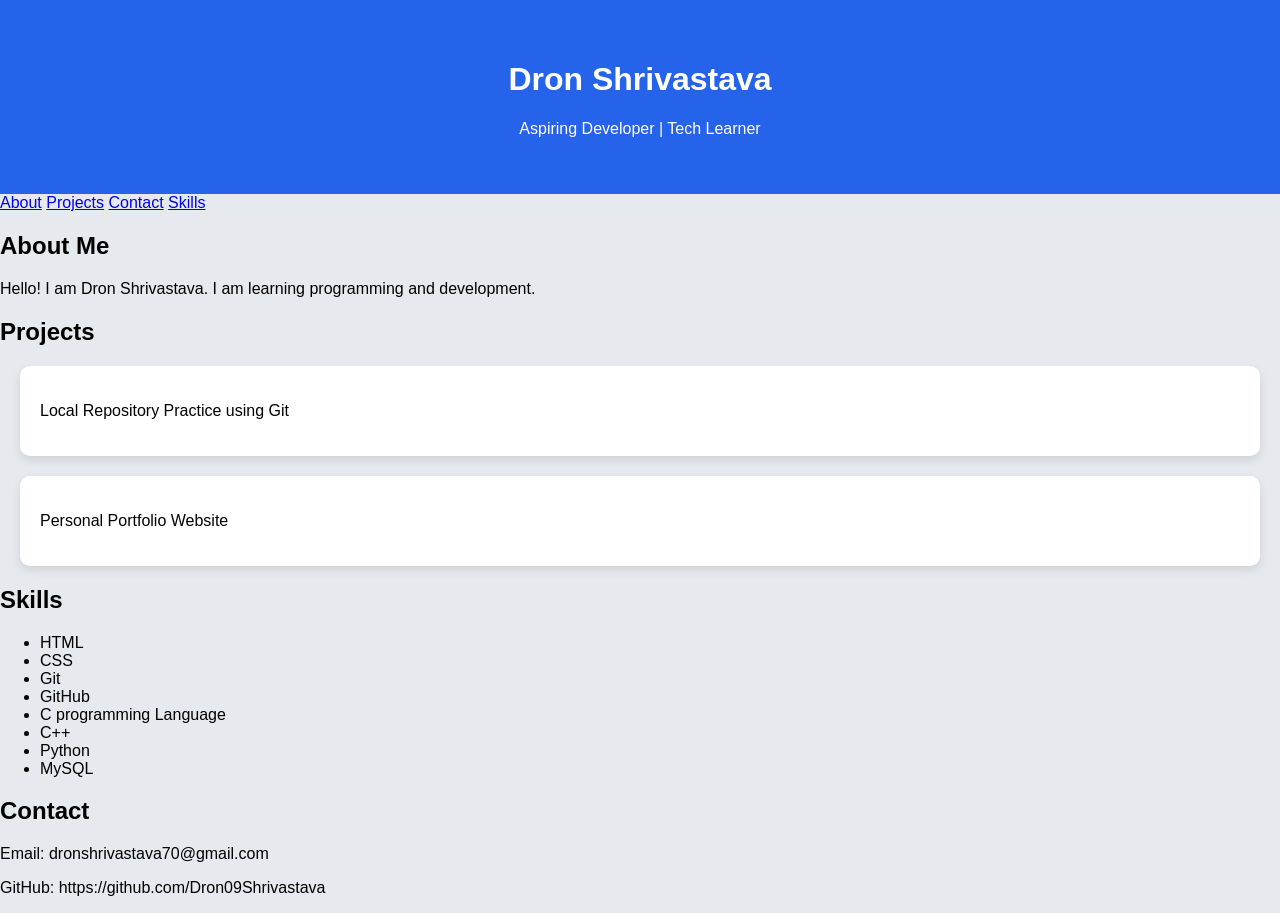
==== profile.html @ 9ae91dbc "Prototype screen" ====
<!DOCTYPE html>
<html lang="en">
<head>
    <meta charset="UTF-8">
    <meta name="viewport" content="width=device-width, initial-scale=1.0">
    <title>My Portfolio</title>
    <link rel="stylesheet" href="style.css">
</head>
<body>
<!-- Main header-->
    <header>
    <h1>Dron Shrivastava</h1>
    <p>Aspiring Developer | Tech Learner</p>
    </header>
    <nav>
<!--Selection category-->
<a href="#about">About</a>

<a href="#projects">Projects</a>

<a href="#contact">Contact</a>

<a href="#skills">Skills</a>

</nav>
<!--About-->
<section id="about">

<h2>About Me</h2>

<p>
Hello! I am Dron Shrivastava.
I am learning programming and development.
</p>

</section>
<!--Projects-->
<section id="projects">

<h2>Projects</h2>

<div class="card">
<p>Local Repository Practice using Git</p>
</div>

<div class="card">
<p>Personal Portfolio Website</p>
</div>
</section>
<!--Skills-->
<section id="skills">

<h2>Skills</h2>

<ul>

<li>HTML</li>
<li>CSS</li>
<li>Git</li>
<li>GitHub</li>
<li>C programming Language</li>
<li>C++</li>
<li>Python</li>
<li>MySQL</li>

</ul>

</section>
<!--Contact-->
<section id="contact">

<h2>Contact</h2>

<p>Email: dronshrivastava70@gmail.com</p>

<p>GitHub: https://github.com/Dron09Shrivastava</p>

</section>
</body>
</html>
---- style.css ----
body{
    font-family: Arial;
    margin:0;
    background: #e6e9ed;
}

header{
    background: #2563eb;
    color: white;
    padding: 40px;
    text-align: center;
}
.card{

background:white;

padding:20px;

margin:20px;

border-radius:10px;

box-shadow:0px 4px 10px rgba(0,0,0,0.1);

transition:0.3s;

}

.card:hover{

transform:scale(1.05);

}
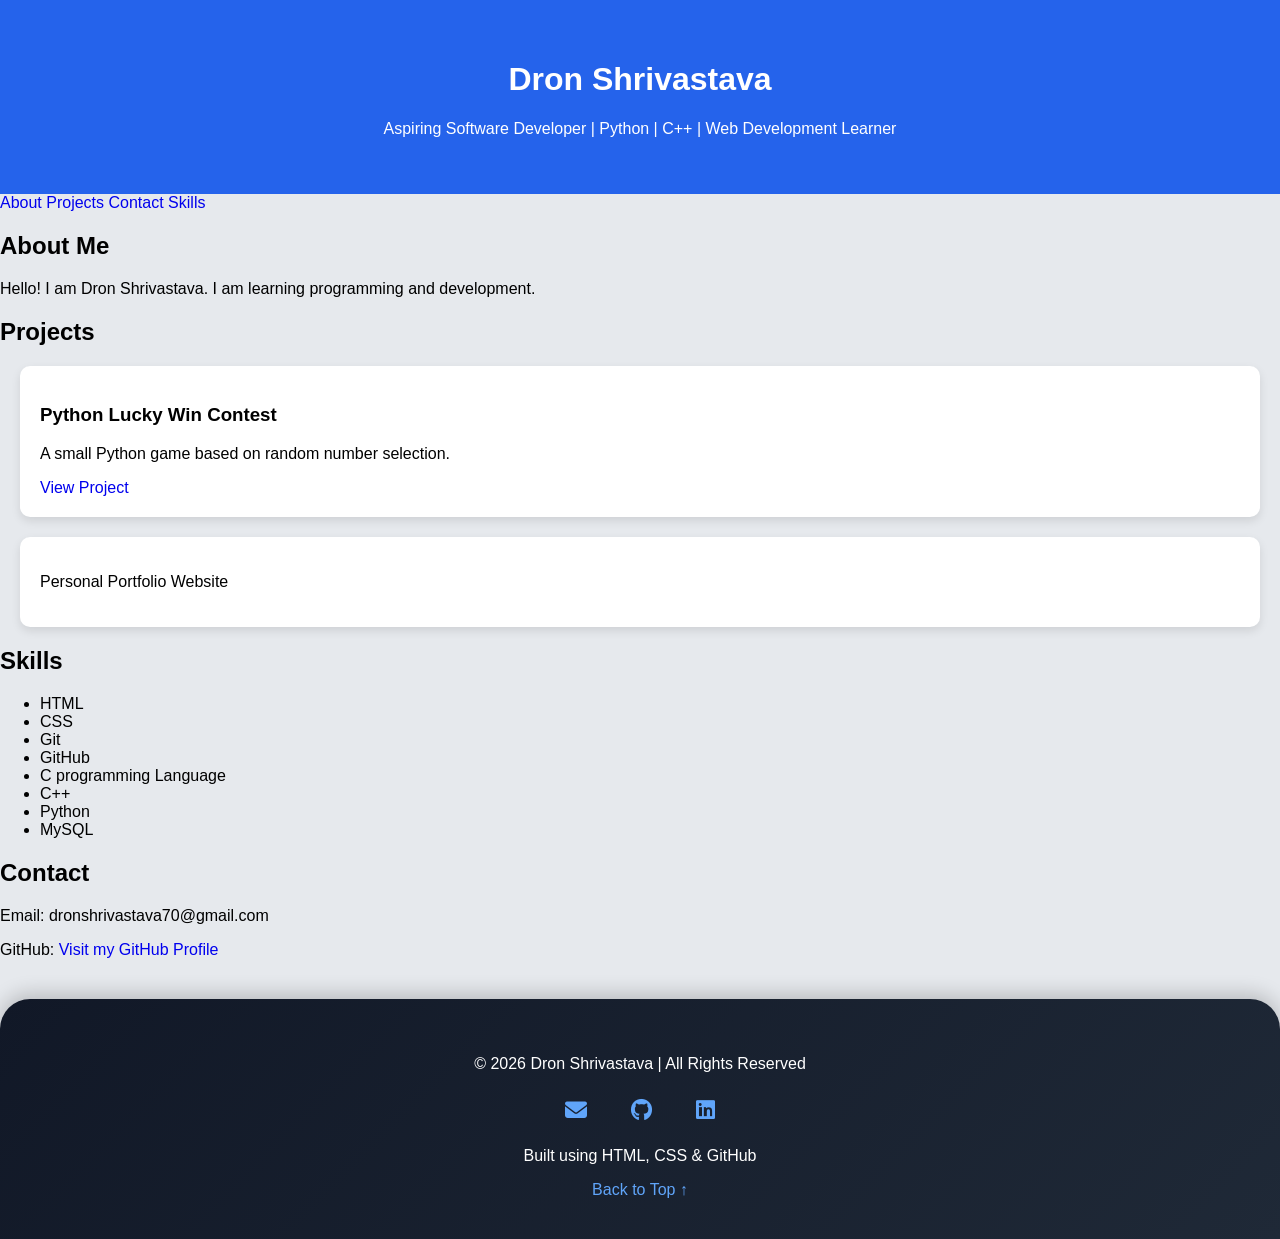
==== commit ba4ba129: "Footer Added" ====
--- a/profile.html
+++ b/profile.html
@@ -5,15 +5,18 @@
     <meta name="viewport" content="width=device-width, initial-scale=1.0">
     <title>My Portfolio</title>
     <link rel="stylesheet" href="style.css">
+    <link rel="stylesheet" href="https://cdnjs.cloudflare.com/ajax/libs/font-awesome/6.5.0/css/all.min.css">
 </head>
 <body>
 <!-- Main header-->
     <header>
     <h1>Dron Shrivastava</h1>
-    <p>Aspiring Developer | Tech Learner</p>
+    <p>Aspiring Software Developer | Python | C++ | Web Development Learner</p>
     </header>
-    <nav>
 <!--Selection category-->
+<nav>
+
+
 <a href="#about">About</a>
 
 <a href="#projects">Projects</a>
@@ -21,6 +24,8 @@
 <a href="#contact">Contact</a>
 
 <a href="#skills">Skills</a>
+
+
 
 </nav>
 <!--About-->
@@ -40,7 +45,9 @@
 <h2>Projects</h2>
 
 <div class="card">
-<p>Local Repository Practice using Git</p>
+<h3>Python Lucky Win Contest</h3>
+<p>A small Python game based on random number selection.</p>
+<a href="https://github.com/Dron09Shrivastava/Lucky_Game/blob/main/game.py" target="_blank">View Project</a>
 </div>
 
 <div class="card">
@@ -73,8 +80,31 @@
 
 <p>Email: dronshrivastava70@gmail.com</p>
 
-<p>GitHub: https://github.com/Dron09Shrivastava</p>
+<p>GitHub: <a href="https://github.com/Dron09Shrivastava" target="_blank">Visit my GitHub Profile</a></p>
 
 </section>
+<footer>
+
+<p>© 2026 Dron Shrivastava | All Rights Reserved</p>
+
+<p>
+<a href="mailto:dronshrivastava70@gmail.com">
+<i class="fa-solid fa-envelope"></i>
+</a>
+
+<a href="https://github.com/Dron09Shrivastava" target="_blank">
+<i class="fa-brands fa-github"></i>
+</a>
+
+<a href="https://www.linkedin.com/in/dron-shrivastava-7b0713404/" target="_blank">
+<i class="fa-brands fa-linkedin"></i>
+</a>
+</p>
+
+<p>Built using HTML, CSS & GitHub</p>
+
+<a href="#">Back to Top ↑</a>
+
+</footer>
 </body>
 </html>
--- a/style.css
+++ b/style.css
@@ -3,13 +3,16 @@
     margin:0;
     background: #e6e9ed;
 }
-
+a{
+    text-decoration: none;
+}
 header{
     background: #2563eb;
     color: white;
     padding: 40px;
     text-align: center;
 }
+
 .card{
 
 background:white;
@@ -30,4 +33,38 @@
 
 transform:scale(1.05);
 
+}
+footer {
+background: linear-gradient(135deg,#111827,#1f2937);
+color: white;
+padding: 40px 20px;
+text-align: center;
+margin-top: 40px;
+border-top-left-radius: 30px;
+border-top-right-radius: 30px;
+box-shadow: 0 -5px 20px rgba(0,0,0,0.2);
+}
+
+footer a {
+color: #60a5fa;
+margin: 0 10px;
+text-decoration: none;
+font-weight: 500;
+transition: 0.3s ease;
+}
+
+footer a:hover {
+color: #a5b4fc;
+transform: scale(1.1);
+}
+
+footer i{
+font-size:22px;
+margin:10px;
+transition:0.3s;
+}
+
+footer i:hover{
+transform:scale(1.3);
+color:#60a5fa;
 }
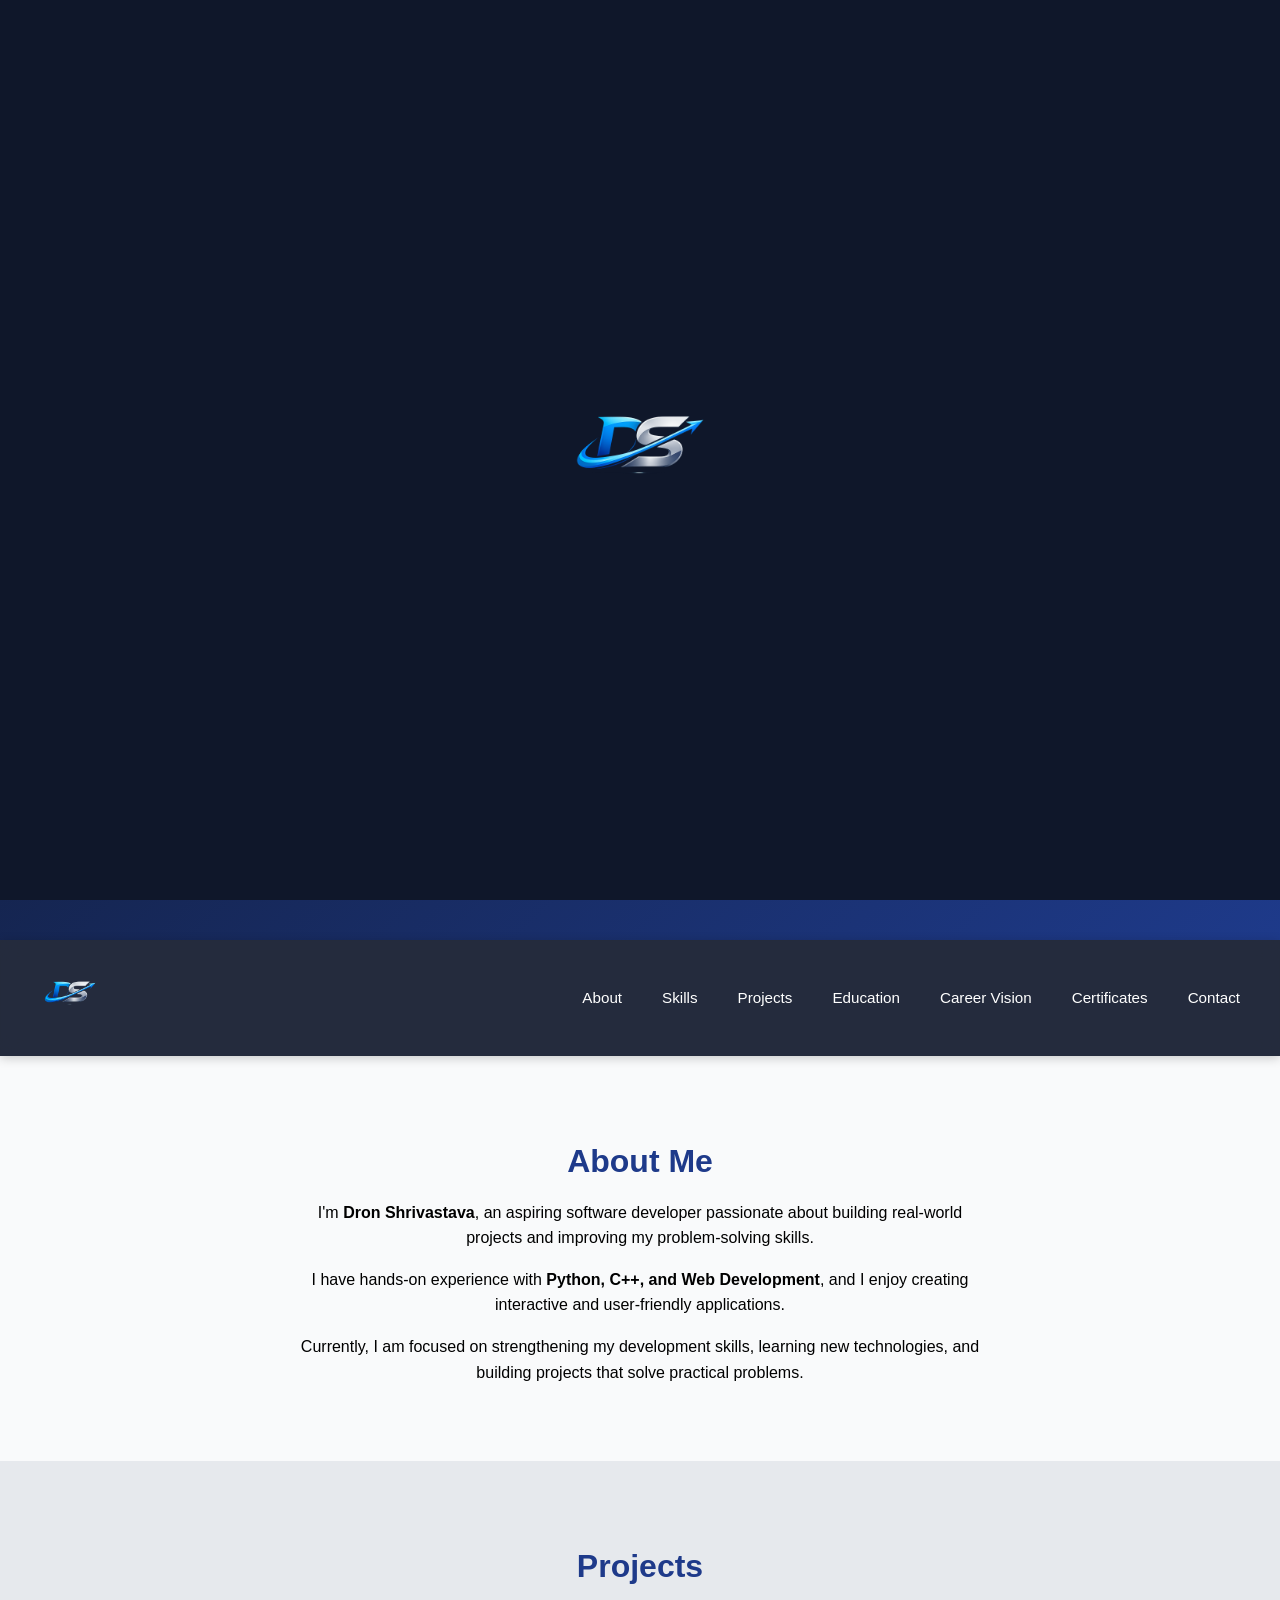
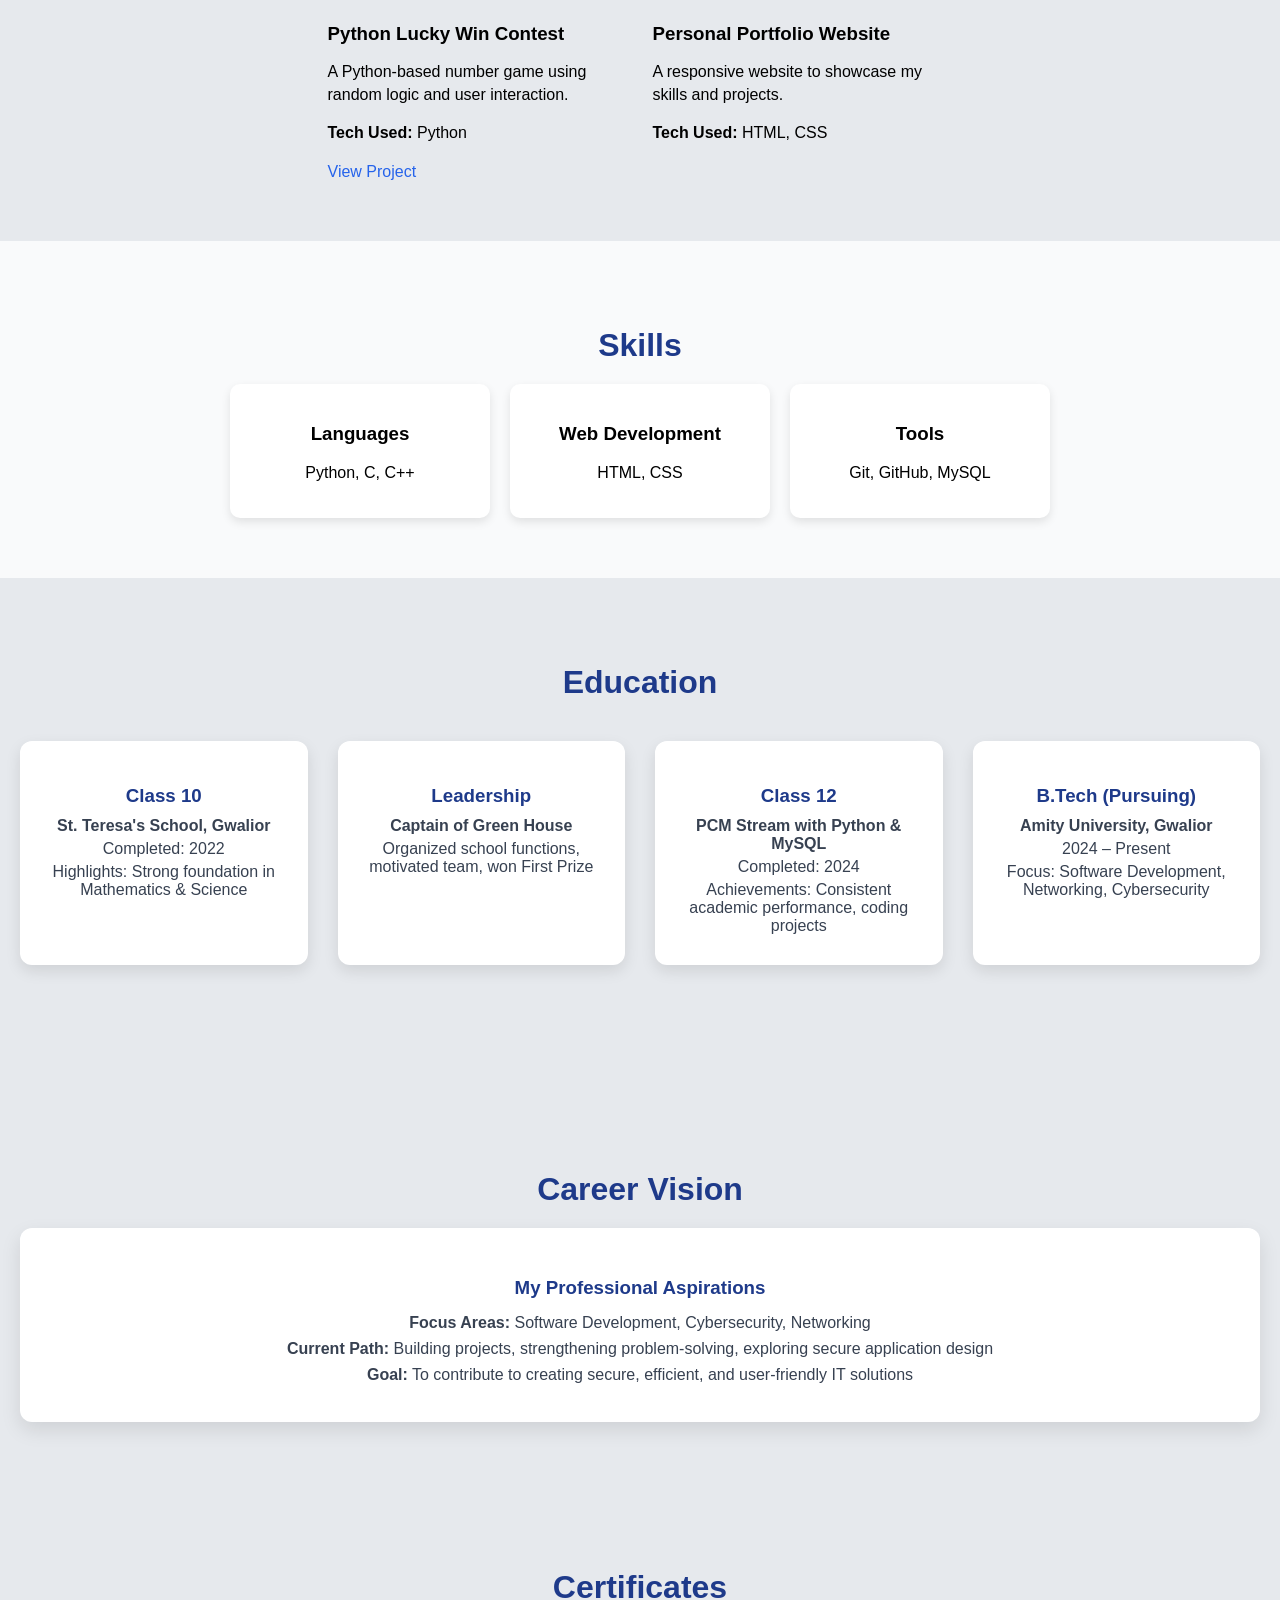
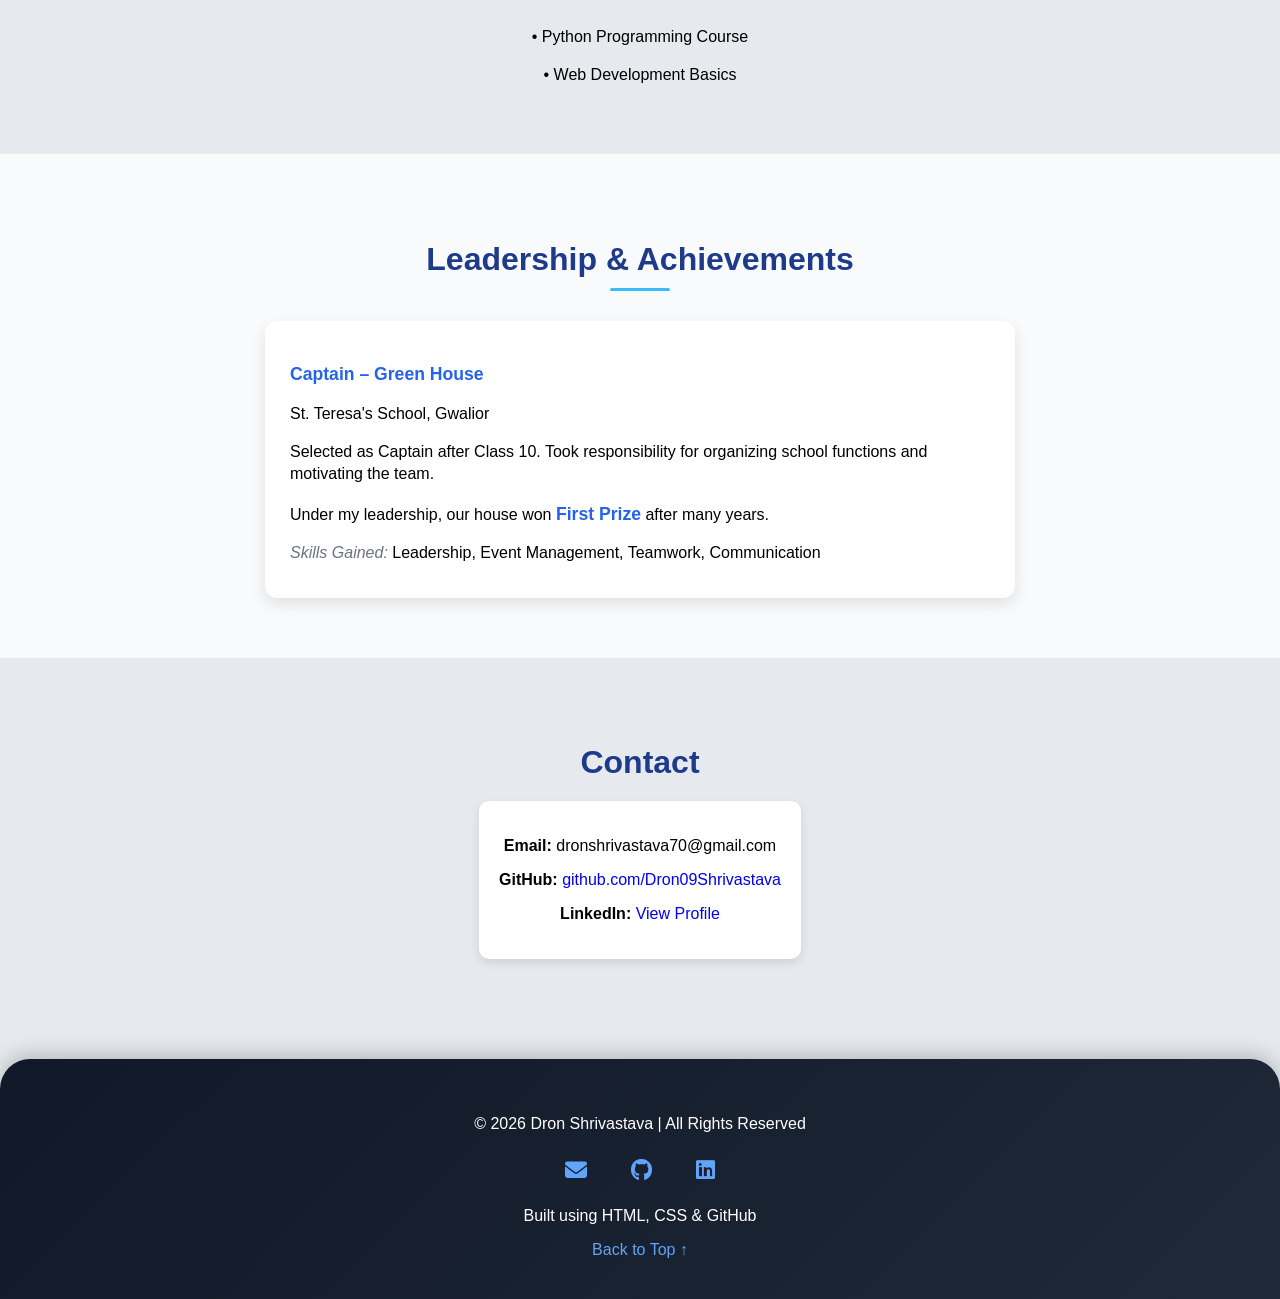
==== commit 6d8a4583: "Final prototype 1.1" ====
--- a/profile.html
+++ b/profile.html
@@ -6,83 +6,205 @@
     <title>My Portfolio</title>
     <link rel="stylesheet" href="style.css">
     <link rel="stylesheet" href="https://cdnjs.cloudflare.com/ajax/libs/font-awesome/6.5.0/css/all.min.css">
+    <link href="https://unpkg.com/aos@2.3.4/dist/aos.css" rel="stylesheet">
 </head>
-<body>
+<body id ="top">
+  <!-- Splash Screen -->
+  <div id="splash">
+    <img src="Copilot_20260426_110602.png" alt="DS Logo" id="logo">
+  </div>
+
 <!-- Main header-->
-    <header>
-    <h1>Dron Shrivastava</h1>
-    <p>Aspiring Software Developer | Python | C++ | Web Development Learner</p>
-    </header>
+<header class="hero">
+    <div class="hero-text">
+        <h1>Hi, I'm <span>Dron Shrivastava</span></h1>
+        <p class="tagline">
+            Aspiring Software Developer
+        </p>
+        <p class="subtext">
+            Python • C++ • Web Development Enthusiast
+        </p>
+
+        <div class="hero-buttons">
+            <a href="#projects" class="btn">View Work</a>
+            <a href="#contact" class="btn-outline">Contact</a>
+        </div>
+    </div>
+</header>
 <!--Selection category-->
-<nav>
-
-
-<a href="#about">About</a>
-
-<a href="#projects">Projects</a>
-
-<a href="#contact">Contact</a>
-
-<a href="#skills">Skills</a>
-
-
-
+<nav class="navbar">
+<div class="logo">
+  <a href="#top">
+    <img src="Copilot_20260426_110602.png" alt="DS Logo" class="logo-img">
+  </a>
+</div>
+
+
+    <ul class="nav-links">
+        <li><a href="#about">About</a></li>
+        <li><a href="#skills">Skills</a></li>
+        <li><a href="#projects">Projects</a></li>
+        <li><a href="#education">Education</a></li>
+        <li><a href="#career-vision">Career Vision</a></li>
+        <li><a href="#certificates">Certificates</a></li>
+        <li><a href="#contact">Contact</a></li>
+    </ul>
 </nav>
 <!--About-->
-<section id="about">
-
+<section id="about" class="section" data-aos="fade-up">
 <h2>About Me</h2>
 
-<p>
-Hello! I am Dron Shrivastava.
-I am learning programming and development.
+<div class="about-container">
+    <p>
+        I'm <strong>Dron Shrivastava</strong>, an aspiring software developer passionate about building real-world projects and improving my problem-solving skills.
+    </p>
+
+    <p>
+        I have hands-on experience with <strong>Python, C++, and Web Development</strong>, and I enjoy creating interactive and user-friendly applications.
+    </p>
+
+    <p>
+        Currently, I am focused on strengthening my development skills, learning new technologies, and building projects that solve practical problems.
+    </p>
+</div>
+
+</section>
+
+
+<!--Projects-->
+<section id="projects" class="section" data-aos="fade-up">
+
+<h2>Projects</h2>
+
+<div class="project-container">
+
+<div class="card" data-aos="zoom-in" data-aos-delay="100">
+<h3>Python Lucky Win Contest</h3>
+<p>A Python-based number game using random logic and user interaction.</p>
+<p><strong>Tech Used:</strong> Python</p>
+<a href="https://github.com/Dron09Shrivastava/Lucky_Game/tree/main" target="_blank">View Project</a>
+</div>
+
+<div class="card" data-aos="zoom-in" data-aos-delay="200">
+<h3>Personal Portfolio Website</h3>
+<p>A responsive website to showcase my skills and projects.</p>
+<p><strong>Tech Used:</strong> HTML, CSS</p>
+</div>
+
+</div>
+
+</section>
+<!--Skills-->
+<section id="skills" class="section" data-aos="fade-right">
+<h2>Skills</h2>
+
+<div class="skills-container">
+
+<div class="skill-box">
+<h3>Languages</h3>
+<p>Python, C, C++</p>
+</div>
+
+<div class="skill-box">
+<h3>Web Development</h3>
+<p>HTML, CSS</p>
+</div>
+
+<div class="skill-box">
+<h3>Tools</h3>
+<p>Git, GitHub, MySQL</p>
+</div>
+
+</div>
+</section>
+
+<!--Education-->
+<section id="education" class="section" data-aos="fade-up">
+  <h2>Education</h2>
+  <div class="edu-grid">
+
+    <div class="edu-card" data-aos="fade-right">
+      <h3>Class 10</h3>
+      <p><strong>St. Teresa's School, Gwalior</strong></p>
+      <p>Completed: 2022</p>
+      <p>Highlights: Strong foundation in Mathematics & Science</p>
+    </div>
+
+    <div class="edu-card" data-aos="fade-left">
+      <h3>Leadership</h3>
+      <p><strong>Captain of Green House</strong></p>
+      <p>Organized school functions, motivated team, won First Prize</p>
+    </div>
+
+    <div class="edu-card" data-aos="fade-right">
+      <h3>Class 12</h3>
+      <p><strong>PCM Stream with Python & MySQL</strong></p>
+      <p>Completed: 2024</p>
+      <p>Achievements: Consistent academic performance, coding projects</p>
+    </div>
+
+    <div class="edu-card" data-aos="fade-left">
+      <h3>B.Tech (Pursuing)</h3>
+      <p><strong>Amity University, Gwalior</strong></p>
+      <p>2024 – Present</p>
+      <p>Focus: Software Development, Networking, Cybersecurity</p>
+    </div>
+
+  </div>
+</section>
+<!--Career Vision-->
+<section id="career-vision" class="section" data-aos="fade-up">
+  <h2>Career Vision</h2>
+  <div class="vision-card">
+    <h3>My Professional Aspirations</h3>
+    <p><strong>Focus Areas:</strong> Software Development, Cybersecurity, Networking</p>
+    <p><strong>Current Path:</strong> Building projects, strengthening problem-solving, exploring secure application design</p>
+    <p><strong>Goal:</strong> To contribute to creating secure, efficient, and user-friendly IT solutions</p>
+  </div>
+</section>
+
+
+<!--Certificate-->
+<section id="certificates" class="section" data-aos="fade-up">
+
+<h2>Certificates</h2>
+
+<div class="card">
+<p>• Python Programming Course</p>
+<p>• Web Development Basics</p>
+</div>
+
+</section>
+<!--Leadership and Achivements-->
+<section id="leadership" class="section" data-aos="fade-up">
+  <h2>Leadership & Achievements</h2>
+
+  <div class="card">
+    <p><strong>Captain – Green House</strong></p>
+    <p>St. Teresa's School, Gwalior</p>
+    <p>Selected as Captain after Class 10. Took responsibility for organizing school functions and motivating the team.</p>
+    <p>Under my leadership, our house won <strong>First Prize</strong> after many years.</p>
+    <p><em>Skills Gained:</em> Leadership, Event Management, Teamwork, Communication</p>
+  </div>
+</section>
+
+<!--Contact-->
+<section id="contact" class="section" data-aos="fade-left">
+
+<h2>Contact</h2>
+
+<div class="contact-box">
+<p><strong>Email:</strong> dronshrivastava70@gmail.com</p>
+<p><strong>GitHub:</strong> 
+<a href="https://github.com/Dron09Shrivastava" target="_blank">github.com/Dron09Shrivastava</a>
 </p>
-
-</section>
-<!--Projects-->
-<section id="projects">
-
-<h2>Projects</h2>
-
-<div class="card">
-<h3>Python Lucky Win Contest</h3>
-<p>A small Python game based on random number selection.</p>
-<a href="https://github.com/Dron09Shrivastava/Lucky_Game/blob/main/game.py" target="_blank">View Project</a>
-</div>
-
-<div class="card">
-<p>Personal Portfolio Website</p>
-</div>
-</section>
-<!--Skills-->
-<section id="skills">
-
-<h2>Skills</h2>
-
-<ul>
-
-<li>HTML</li>
-<li>CSS</li>
-<li>Git</li>
-<li>GitHub</li>
-<li>C programming Language</li>
-<li>C++</li>
-<li>Python</li>
-<li>MySQL</li>
-
-</ul>
-
-</section>
-<!--Contact-->
-<section id="contact">
-
-<h2>Contact</h2>
-
-<p>Email: dronshrivastava70@gmail.com</p>
-
-<p>GitHub: <a href="https://github.com/Dron09Shrivastava" target="_blank">Visit my GitHub Profile</a></p>
-
-</section>
+<p><strong>LinkedIn:</strong> 
+<a href="https://www.linkedin.com/in/dron-shrivastava-7b0713404/" target="_blank">View Profile</a>
+</p>
+</div>
+
+</section>
+<!--Footer-->
 <footer>
 
 <p>© 2026 Dron Shrivastava | All Rights Reserved</p>
@@ -106,5 +228,19 @@
 <a href="#">Back to Top ↑</a>
 
 </footer>
+<!-- AOS Script -->
+<script src="https://unpkg.com/aos@2.3.4/dist/aos.js"></script>
+
+<script>
+AOS.init({
+    duration: 1200,        // slower animation
+    easing: 'ease-in-out', // smoother motion
+    once: true,            // animate only once
+    offset: 120,           // start animation later (IMPORTANT)
+    delay: 100             // small delay
+});
+</script>
+<script src="script.js"></script>
+
 </body>
 </html>
--- a/style.css
+++ b/style.css
@@ -6,34 +6,384 @@
 a{
     text-decoration: none;
 }
-header{
-    background: #2563eb;
+.project-container .card:hover {
+    transform: translateY(-8px);
+}
+/* Splash screen covers full page */
+#splash {
+  position: fixed;
+  top: 0; left: 0;
+  width: 100%; height: 100%;
+  background: #0f172a; /* dark background */
+  display: flex;
+  justify-content: center;
+  align-items: center;
+  z-index: 9999;
+}
+
+/* Big logo */
+#logo {
+  height: 200px;
+  width: auto;
+  cursor: pointer;
+  transition: transform 1s ease, opacity 1s ease;
+}
+
+/* Hide main content initially */
+#main-content {
+  display: none;
+}
+
+/* Navbar logo (final position) */
+.navbar-logo {
+  height: 50px;
+  width: auto;
+}
+
+
+/* header */
+.hero {
+    height: 100vh;
+    background: linear-gradient(135deg, #0f172a, #1e3a8a);
     color: white;
-    padding: 40px;
+    display: flex;
+    align-items: center;
+    justify-content: center;
     text-align: center;
-}
-
-.card{
-
-background:white;
-
-padding:20px;
-
-margin:20px;
-
-border-radius:10px;
-
-box-shadow:0px 4px 10px rgba(0,0,0,0.1);
-
-transition:0.3s;
-
-}
-
-.card:hover{
-
-transform:scale(1.05);
-
-}
+    padding: 20px;
+}
+
+.hero-text h1 {
+    font-size: 3rem;
+    margin-bottom: 10px;
+}
+
+.hero-text span {
+    color: #38bdf8;
+}
+
+.tagline {
+    font-size: 1.3rem;
+    margin-bottom: 5px;
+    font-weight: 500;
+}
+
+.subtext {
+    font-size: 1rem;
+    opacity: 0.8;
+    margin-bottom: 20px;
+}
+
+.hero-buttons a {
+    text-decoration: none;
+    padding: 10px 20px;
+    margin: 5px;
+    border-radius: 25px;
+    font-size: 0.9rem;
+    transition: 0.3s;
+}
+
+.btn {
+    background: #38bdf8;
+    color: black;
+}
+
+.btn:hover {
+  background: white;
+  box-shadow: 0 0 10px #38bdf8;
+}
+
+
+.btn-outline {
+    border: 2px solid white;
+    color: white;
+}
+
+.btn-outline:hover {
+    background: white;
+    color: black;
+}
+/* nav bar*/
+.navbar {
+    display: flex;
+    justify-content: space-between;
+    align-items: center;
+    padding: 15px 30px;
+    background: rgba(15, 23, 42, 0.9);
+    backdrop-filter: blur(10px);
+    position: sticky;
+    top: 0;
+    z-index: 1000;
+    box-shadow: 0 2px 10px rgba(0,0,0,0.2);
+}
+
+.logo {
+    color: #38bdf8;
+    font-size: 1.5rem;
+    font-weight: bold;
+}
+
+.nav-links {
+    list-style: none;
+    display: flex;
+    gap: 20px;
+}
+
+.nav-links li {
+    display: inline;
+}
+
+.nav-links a {
+    color: white;
+    font-size: 0.95rem;
+    font-weight: 500;
+    padding: 5px 10px;
+    transition: 0.3s;
+    position: relative;
+}
+/* logo*/
+.logo-img {
+    height: 80px; /* adjust size */
+    width: auto;
+    transition: transform 0.4s ease, filter 0.4s ease;
+}
+
+/* Hover animation */
+.logo-img:hover {
+    transform: rotate(5deg) scale(1.1);
+    filter: drop-shadow(0 0 10px #38bdf8);
+}
+
+/* Hover underline effect */
+.nav-links a::after {
+    content: "";
+    position: absolute;
+    width: 0%;
+    height: 2px;
+    background: #38bdf8;
+    left: 0;
+    bottom: -3px;
+    transition: 0.3s;
+}
+
+.nav-links a:hover::after {
+    width: 100%;
+}
+
+.nav-links a:hover {
+    color: #38bdf8;
+}
+
+.section {
+    padding: 60px 20px;
+    text-align: center;
+}
+
+.section h2 {
+    font-size: 2rem;
+    margin-bottom: 20px;
+    color: #1e3a8a;
+}
+/* card */
+.card h3 {
+    margin-bottom: 10px;
+}
+
+.card p {
+    margin-bottom: 8px;
+    line-height: 1.4;
+}
+
+.card a {
+    display: inline-block;
+    margin-top: 10px;
+    color: #2563eb;
+    font-weight: 500;
+}
+
+/* About */
+.about-container {
+    max-width: 700px;
+    margin: auto;
+    line-height: 1.6;
+}
+
+/* Projects */
+.project-container {
+    display: flex;
+    justify-content: center;
+    flex-wrap: wrap;
+    gap: 25px; /* adds space between cards */
+    margin-top: 20px;
+}
+
+/* Improve cards specifically inside projects */
+.project-container .card {
+    width: 300px;  
+    text-align: left;
+}
+
+/* Skills */
+.skills-container {
+    display: flex;
+    justify-content: center;
+    gap: 20px;
+    flex-wrap: wrap;
+}
+
+.skill-box {
+    background: white;
+    padding: 20px;
+    border-radius: 10px;
+    width: 220px;
+    box-shadow: 0px 4px 10px rgba(0,0,0,0.1);
+    transition: 0.3s;
+}
+
+.skill-box:hover {
+    transform: translateY(-5px);
+}
+/* Education */
+
+.edu-grid {
+  display: grid;
+  grid-template-columns: repeat(auto-fit, minmax(280px, 1fr));
+  gap: 30px;
+  margin-top: 40px;
+}
+
+.edu-card {
+  background: #ffffff;
+  padding: 25px;
+  border-radius: 12px;
+  box-shadow: 0px 6px 15px rgba(0,0,0,0.1);
+  transition: transform 0.3s ease, box-shadow 0.3s ease;
+}
+
+.edu-card:hover {
+  transform: translateY(-8px);
+  box-shadow: 0px 12px 25px rgba(0,0,0,0.15);
+}
+
+.edu-card h3 {
+  color: #1e3a8a;
+  margin-bottom: 10px;
+}
+
+.edu-card p {
+  color: #374151;
+  margin: 5px 0;
+}
+/* Career*/
+#career-vision {
+  margin-top: 60px;
+}
+
+.vision-card {
+  background: #ffffff;
+  padding: 30px;
+  border-radius: 12px;
+  box-shadow: 0px 8px 20px rgba(0,0,0,0.1);
+  transition: transform 0.3s ease, box-shadow 0.3s ease;
+}
+
+.vision-card:hover {
+  transform: translateY(-6px);
+  box-shadow: 0px 12px 25px rgba(0,0,0,0.15);
+}
+
+.vision-card h3 {
+  color: #1e3a8a;
+  margin-bottom: 15px;
+}
+
+.vision-card p {
+  color: #374151;
+  margin: 8px 0;
+}
+
+/* Contact */
+.contact-box {
+    background: white;
+    padding: 20px;
+    border-radius: 10px;
+    display: inline-block;
+    box-shadow: 0px 4px 10px rgba(0,0,0,0.1);
+}
+/* Leadership Section */
+#leadership {
+    background: #f9fafb; /* light background to contrast with other sections */
+    padding: 60px 20px;
+    text-align: center;
+}
+
+#leadership h2 {
+    font-size: 2rem;
+    margin-bottom: 30px;
+    color: #1e3a8a; /* consistent with your theme */
+    position: relative;
+}
+
+#leadership h2::after {
+    content: "";
+    display: block;
+    width: 60px;
+    height: 3px;
+    background: #38bdf8;
+    margin: 10px auto 0;
+    border-radius: 2px;
+}
+
+/* Leadership card styling */
+#leadership .card {
+    background: white;
+    padding: 25px;
+    border-radius: 12px;
+    max-width: 700px;
+    margin: 0 auto;
+    box-shadow: 0px 6px 15px rgba(0,0,0,0.1);
+    text-align: left;
+    transition: transform 0.3s ease, box-shadow 0.3s ease;
+}
+
+#leadership .card:hover {
+    transform: translateY(-8px);
+    box-shadow: 0px 10px 25px rgba(0,0,0,0.15);
+}
+
+/* Emphasize key achievements */
+#leadership .card strong {
+    color: #2563eb;
+    font-size: 1.1rem;
+}
+
+#leadership .card em {
+    color: #6b7280;
+    font-style: italic;
+}
+
+/* Animation tweaks */
+[data-aos] {
+    transition-timing-function: ease-in-out !important;
+}
+
+/* scrolling*/
+html {
+    scroll-behavior: smooth;
+}
+[data-aos] {
+    transition-timing-function: ease-in-out !important;
+}
+/* background*/
+#about, #skills {
+  background: #f9fafb;
+}
+
+#projects, #education {
+  background: #e6e9ed;
+}
+
+/* footer*/
 footer {
 background: linear-gradient(135deg,#111827,#1f2937);
 color: white;
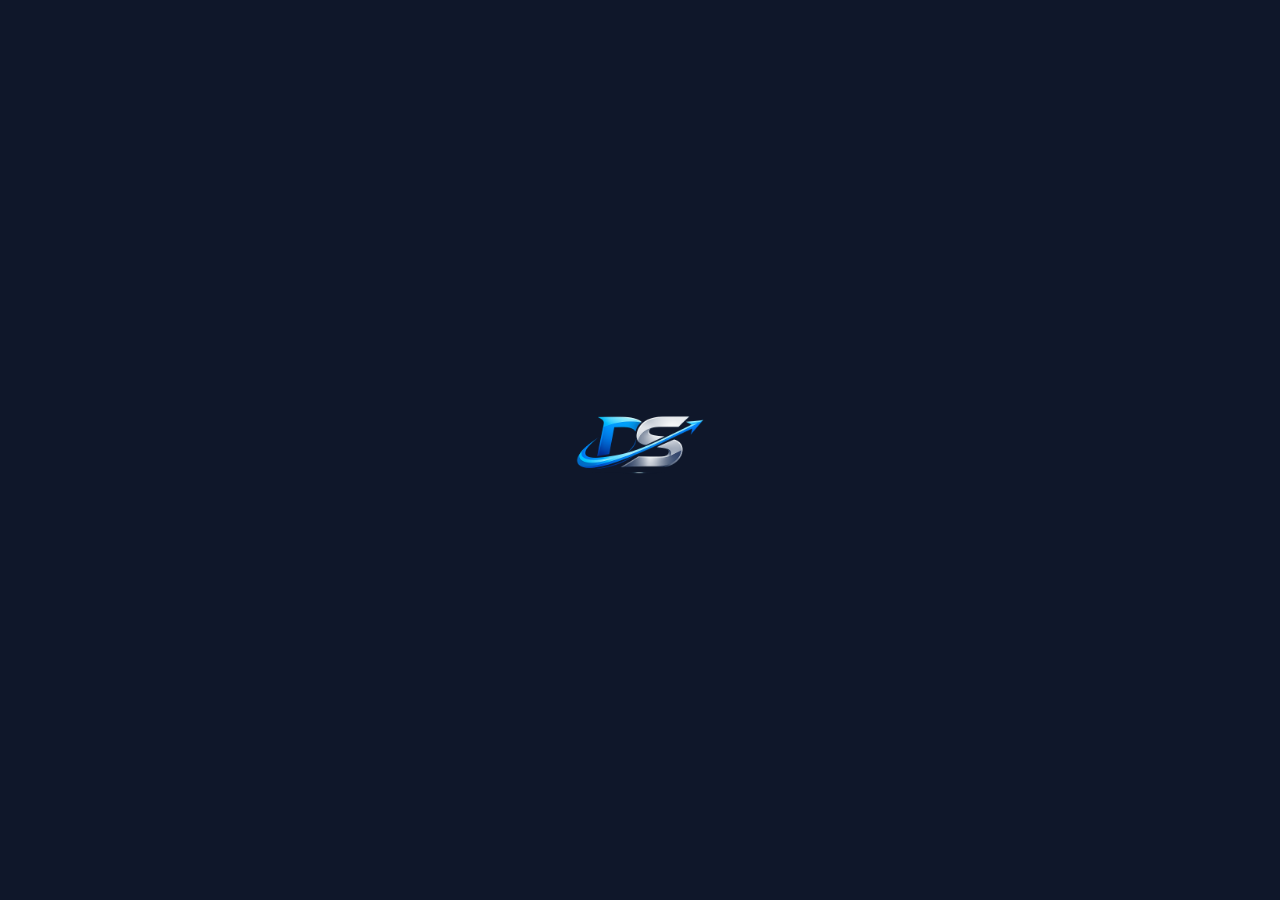
==== commit 96ce40a1: "Final portfolio 1.2" ====
--- a/profile.html
+++ b/profile.html
@@ -13,8 +13,8 @@
   <div id="splash">
     <img src="Copilot_20260426_110602.png" alt="DS Logo" id="logo">
   </div>
-
-<!-- Main header-->
+<div id="main-content">
+    <!-- Main header-->
 <header class="hero">
     <div class="hero-text">
         <h1>Hi, I'm <span>Dron Shrivastava</span></h1>
@@ -70,30 +70,6 @@
 
 </section>
 
-
-<!--Projects-->
-<section id="projects" class="section" data-aos="fade-up">
-
-<h2>Projects</h2>
-
-<div class="project-container">
-
-<div class="card" data-aos="zoom-in" data-aos-delay="100">
-<h3>Python Lucky Win Contest</h3>
-<p>A Python-based number game using random logic and user interaction.</p>
-<p><strong>Tech Used:</strong> Python</p>
-<a href="https://github.com/Dron09Shrivastava/Lucky_Game/tree/main" target="_blank">View Project</a>
-</div>
-
-<div class="card" data-aos="zoom-in" data-aos-delay="200">
-<h3>Personal Portfolio Website</h3>
-<p>A responsive website to showcase my skills and projects.</p>
-<p><strong>Tech Used:</strong> HTML, CSS</p>
-</div>
-
-</div>
-
-</section>
 <!--Skills-->
 <section id="skills" class="section" data-aos="fade-right">
 <h2>Skills</h2>
@@ -118,6 +94,45 @@
 </div>
 </section>
 
+
+<!--Projects-->
+<section id="projects" class="section" data-aos="fade-up">
+
+<h2>Projects</h2>
+
+<div class="project-container">
+
+    <div class="project-card" data-aos="zoom-in" data-aos-delay="100">
+        <h3>Python Lucky Win Contest</h3>
+
+        <p class="project-desc">
+            A Python-based number game using random logic and user interaction.
+        </p>
+
+        <p class="tech"><strong>Tech:</strong> Python</p>
+
+        <div class="project-buttons">
+            <a href="https://github.com/Dron09Shrivastava/Lucky_Game/tree/main" target="_blank" class="btn">GitHub</a>
+        </div>
+    </div>
+
+    <div class="project-card" data-aos="zoom-in" data-aos-delay="200">
+        <h3>Personal Portfolio Website</h3>
+
+        <p class="project-desc">
+            A responsive portfolio website to showcase my skills and projects.
+        </p>
+
+        <p class="tech"><strong>Tech:</strong> HTML, CSS</p>
+
+        <div class="project-buttons">
+            <a href="#" class="btn-outline">Live Demo</a>
+        </div>
+    </div>
+
+</div>
+
+</section>
 <!--Education-->
 <section id="education" class="section" data-aos="fade-up">
   <h2>Education</h2>
@@ -228,6 +243,8 @@
 <a href="#">Back to Top ↑</a>
 
 </footer>
+</div>
+
 <!-- AOS Script -->
 <script src="https://unpkg.com/aos@2.3.4/dist/aos.js"></script>
 
--- a/style.css
+++ b/style.css
@@ -1,3 +1,9 @@
+* {
+    box-sizing: border-box;
+}
+html {
+    scroll-padding-top: 70px; 
+}
 body{
     font-family: Arial;
     margin:0;
@@ -9,6 +15,20 @@
 .project-container .card:hover {
     transform: translateY(-8px);
 }
+img {
+    max-width: 100%;
+    height: auto;
+}
+
+/* add color top of css*/
+:root {
+    --primary: #072360;      
+    --secondary: #38bdf8;   
+    --dark: #000104;         
+    --light: #d1dae3;
+    --accent: #030006;       
+}
+
 /* Splash screen covers full page */
 #splash {
   position: fixed;
@@ -44,7 +64,7 @@
 /* header */
 .hero {
     height: 100vh;
-    background: linear-gradient(135deg, #0f172a, #1e3a8a);
+    background: linear-gradient(135deg, var(--dark), #08206e, var(--accent));
     color: white;
     display: flex;
     align-items: center;
@@ -84,23 +104,23 @@
 }
 
 .btn {
-    background: #38bdf8;
+    background: var(--secondary);
     color: black;
+    box-shadow: 0 0 10px rgba(56,189,248,0.5);
 }
 
 .btn:hover {
-  background: white;
-  box-shadow: 0 0 10px #38bdf8;
-}
-
+    background: white;
+    box-shadow: 0 0 15px var(--secondary);
+}
 
 .btn-outline {
-    border: 2px solid white;
-    color: white;
+    border: 2px solid var(--secondary);
+    color: var(--secondary);
 }
 
 .btn-outline:hover {
-    background: white;
+    background: var(--secondary);
     color: black;
 }
 /* nav bar*/
@@ -127,6 +147,8 @@
     list-style: none;
     display: flex;
     gap: 20px;
+    flex-wrap: wrap;
+    justify-content: center;
 }
 
 .nav-links li {
@@ -182,7 +204,17 @@
 .section h2 {
     font-size: 2rem;
     margin-bottom: 20px;
-    color: #1e3a8a;
+    color: #1e3a8a; 
+    position: relative;
+}
+.section h2::after {
+    content: "";
+    width: 60px;
+    height: 3px;
+    background: var(--secondary);
+    display: block;
+    margin: 10px auto 0;
+    border-radius: 2px;
 }
 /* card */
 .card h3 {
@@ -208,28 +240,18 @@
     line-height: 1.6;
 }
 
-/* Projects */
-.project-container {
-    display: flex;
-    justify-content: center;
-    flex-wrap: wrap;
-    gap: 25px; /* adds space between cards */
-    margin-top: 20px;
-}
-
-/* Improve cards specifically inside projects */
-.project-container .card {
-    width: 300px;  
-    text-align: left;
-}
+
 
 /* Skills */
 .skills-container {
     display: flex;
-    justify-content: center;
+    justify-content:center;
     gap: 20px;
-    flex-wrap: wrap;
-}
+    flex-wrap: nowrap;   /* ❗ force single line */
+    overflow-x: auto;    /* allow scroll on small screens */
+    padding-bottom: 10px;
+}
+
 
 .skill-box {
     background: white;
@@ -237,19 +259,110 @@
     border-radius: 10px;
     width: 220px;
     box-shadow: 0px 4px 10px rgba(0,0,0,0.1);
-    transition: 0.3s;
+    transition: 0.3s ease;
+    min-width: 220px;
 }
 
 .skill-box:hover {
     transform: translateY(-5px);
+    box-shadow: 0 10px 25px rgba(37,99,235,0.2);
+}
+/* Projects */
+.project-container {
+    display: flex;
+    justify-content: center;
+    gap: 25px;
+    flex-wrap: nowrap;   /* ❗ force single row */
+    overflow-x: auto;    /* scroll instead of wrapping */
+    padding-bottom: 10px;
+}
+
+.project-card {
+    background: white;
+    padding: 25px;
+    border-radius: 15px;
+    box-shadow: 0px 8px 25px rgba(0,0,0,0.1);
+    transition: all 0.3s ease;
+    text-align: left;
+    position: relative;
+    overflow: hidden;
+    min-width:300px;
+}
+
+/* Hover effect */
+.project-card:hover {
+    transform: translateY(-10px);
+    box-shadow: 0 10px 25px rgba(37,99,235,0.2);
+}
+
+/* Title */
+.project-card h3 {
+    margin-bottom: 10px;
+    color: #1e3a8a;
+}
+
+/* Description */
+.project-desc {
+    font-size: 0.95rem;
+    color: #555;
+    margin-bottom: 12px;
+}
+
+/* Tech */
+.tech {
+    font-size: 0.85rem;
+    margin-bottom: 15px;
+}
+
+/* Buttons */
+.project-buttons {
+    display: flex;
+    gap: 10px;
+}
+
+.project-buttons a {
+    text-decoration: none;
+    padding: 8px 16px;
+    border-radius: 20px;
+    font-size: 0.85rem;
+    transition: 0.3s;
+}
+
+/* Primary */
+.project-buttons .btn {
+    background: #2563eb;
+    color: white;
+}
+
+.project-buttons .btn:hover {
+    background: #1e40af;
+}
+
+/* Outline */
+.project-buttons .btn-outline {
+    border: 2px solid #2563eb;
+    color: #2563eb;
+}
+
+.project-buttons .btn-outline:hover {
+    background: #2563eb;
+    color: white;
+}
+
+/* Improve cards specifically inside projects */
+.project-container .card {
+    width: 300px;  
+    text-align: left;
 }
 /* Education */
 
 .edu-grid {
-  display: grid;
-  grid-template-columns: repeat(auto-fit, minmax(280px, 1fr));
-  gap: 30px;
-  margin-top: 40px;
+    display: flex;
+    justify-content: center;
+    gap: 25px;
+    flex-wrap: nowrap;   /* ❗ all in one line */
+    overflow-x: auto;    /* scroll if needed */
+    padding-bottom: 10px;
 }
 
 .edu-card {
@@ -258,11 +371,13 @@
   border-radius: 12px;
   box-shadow: 0px 6px 15px rgba(0,0,0,0.1);
   transition: transform 0.3s ease, box-shadow 0.3s ease;
+  width: 300px;
+  min-width: 280px;
 }
 
 .edu-card:hover {
   transform: translateY(-8px);
-  box-shadow: 0px 12px 25px rgba(0,0,0,0.15);
+  box-shadow: 0 10px 25px rgba(37,99,235,0.2);
 }
 
 .edu-card h3 {
@@ -417,4 +532,116 @@
 footer i:hover{
 transform:scale(1.3);
 color:#60a5fa;
+}
+/* ================= RESPONSIVE DESIGN ================= */
+
+/* Tablets */
+@media (max-width: 1024px) {
+
+    .hero-text h1 {
+        font-size: 2.2rem;
+    }
+
+    .nav-links {
+        gap: 15px;
+    }
+}
+
+/* Mobile Devices */
+@media (max-width: 768px) {
+
+    .navbar {
+        flex-direction: row;
+        overflow-x: auto; /* allows horizontal scroll */
+        padding: 10px;
+    }
+
+    .nav-links {
+        flex-direction: row;
+        gap: 15px;
+        overflow-x: auto;
+        white-space: nowrap;
+    }
+
+    .nav-links a {
+        font-size: 0.9rem;
+        padding: 5px;
+    }
+
+    /* Hide scrollbar (clean look) */
+    .nav-links::-webkit-scrollbar {
+        display: none;
+    }
+}
+    /* Hero */
+    .hero {
+        min-height: 100vh; /* 👈 FIX instead of height:auto */
+        padding: 40px 20px;
+    }
+
+    .hero-text h1 {
+        font-size: 1.8rem;
+    }
+
+    .hero-buttons {
+        display: flex;
+        justify-content: center;
+        gap: 10px;
+        flex-wrap: wrap;
+    }
+
+    .hero-buttons a {
+        width: auto; /* 👈 remove forced full width */
+        padding: 10px 15px;
+    }
+
+    /* Sections */
+    .section {
+        padding: 40px 15px;
+    }
+
+    /* Skills */
+.skills-container {
+    flex-direction: row;      /* keep horizontal */
+    justify-content:center;
+    overflow-x: auto;
+}
+
+    /* Projects */
+    .project-container {
+        grid-template-columns: 1fr; /* single column */
+    }
+
+    /* Education */
+    .edu-grid {
+        grid-template-columns: 1fr;
+    }
+
+    /* Contact */
+    .contact-box {
+        width: 90%;
+    }
+
+    /* Logo */
+    .logo-img {
+        height: 60px;
+    }
+
+
+/* Small Phones */
+@media (max-width: 480px) {
+
+    .hero-text h1 {
+        font-size: 1.5rem;
+    }
+
+    .section h2 {
+        font-size: 1.5rem;
+    }
+
+    .project-card,
+    .skill-box,
+    .edu-card {
+        width: 100%;
+    }
 }
